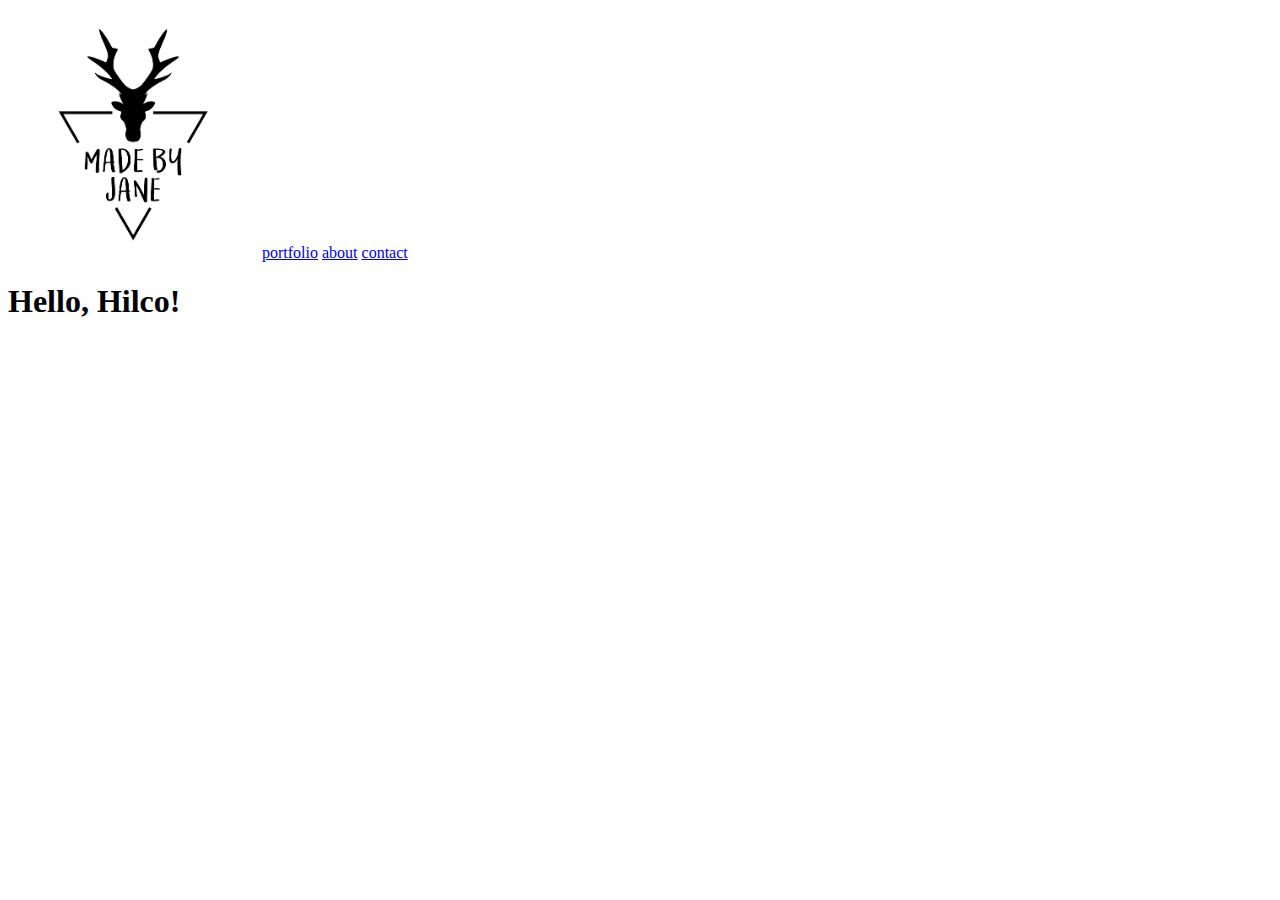
==== index.html @ 5c488281 "First commit :100:" ====
<!doctype html>
<html lang="en">
	<head>
		<meta charset="utf-8">
		<meta name="viewport" content="width=device-width, initial-scale=1, shrink-to-fit=no">
		
		<title>Untitled Document</title>
		
		<link rel="stylesheet" href="https://maxcdn.bootstrapcdn.com/bootstrap/4.0.0-beta/css/bootstrap.min.css" integrity="sha384-/Y6pD6FV/Vv2HJnA6t+vslU6fwYXjCFtcEpHbNJ0lyAFsXTsjBbfaDjzALeQsN6M" crossorigin="anonymous">
	</head>

	<body>
		<img src="Made By Jane logo-01.png" alt="madebyjane.nl" width="250" height="250">
	
		<a href="index.html">portfolio</a>
		<a href="about.html">about</a>
		<a href="contact.html">contact</a>

		<h1>Hello, Hilco!</h1>



		<script src="https://code.jquery.com/jquery-3.2.1.slim.min.js" integrity="sha384-KJ3o2DKtIkvYIK3UENzmM7KCkRr/rE9/Qpg6aAZGJwFDMVNA/GpGFF93hXpG5KkN" crossorigin="anonymous"></script>
		<script src="https://cdnjs.cloudflare.com/ajax/libs/popper.js/1.11.0/umd/popper.min.js" integrity="sha384-b/U6ypiBEHpOf/4+1nzFpr53nxSS+GLCkfwBdFNTxtclqqenISfwAzpKaMNFNmj4" crossorigin="anonymous"></script>
		<script src="https://maxcdn.bootstrapcdn.com/bootstrap/4.0.0-beta/js/bootstrap.min.js" integrity="sha384-h0AbiXch4ZDo7tp9hKZ4TsHbi047NrKGLO3SEJAg45jXxnGIfYzk4Si90RDIqNm1" crossorigin="anonymous"></script>
	</body>
</html>
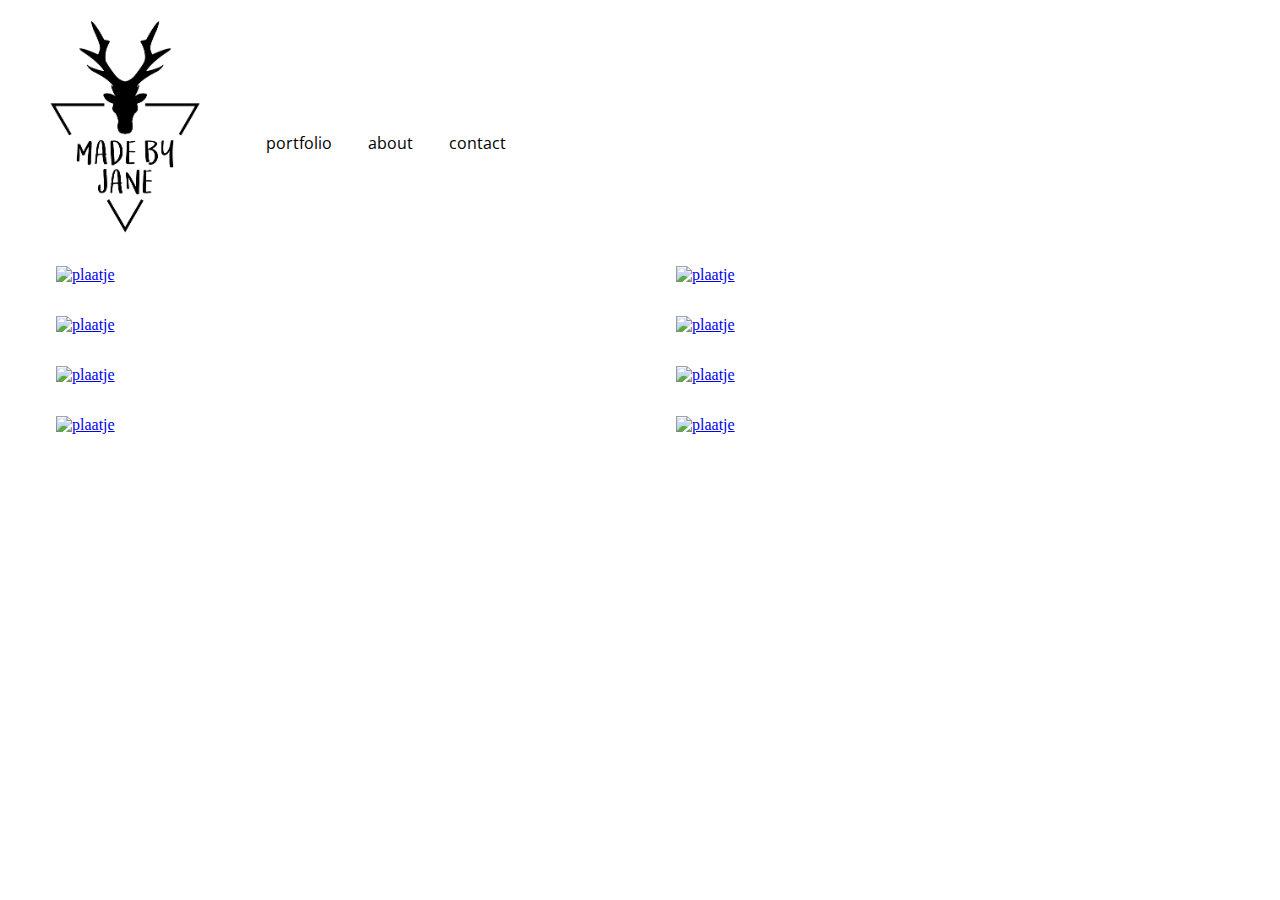
==== commit 2adb77a2: "Merge pull request #1 from JaapJoris/master" ====
--- a/index.html
+++ b/index.html
@@ -1,27 +1,39 @@
 <!doctype html>
 <html lang="en">
-	<head>
-		<meta charset="utf-8">
-		<meta name="viewport" content="width=device-width, initial-scale=1, shrink-to-fit=no">
-		
-		<title>Untitled Document</title>
-		
-		<link rel="stylesheet" href="https://maxcdn.bootstrapcdn.com/bootstrap/4.0.0-beta/css/bootstrap.min.css" integrity="sha384-/Y6pD6FV/Vv2HJnA6t+vslU6fwYXjCFtcEpHbNJ0lyAFsXTsjBbfaDjzALeQsN6M" crossorigin="anonymous">
-	</head>
+  <head>
+    <meta charset="utf-8">
+    <meta name="viewport" content="width=device-width, initial-scale=1, shrink-to-fit=no">
+    <title>Untitled Document</title>
+    <link rel="stylesheet" href="style.css">
+    <link href="https://fonts.googleapis.com/css?family=Open+Sans:600" rel="stylesheet">
+  </head>
 
-	<body>
-		<img src="Made By Jane logo-01.png" alt="madebyjane.nl" width="250" height="250">
-	
-		<a href="index.html">portfolio</a>
-		<a href="about.html">about</a>
-		<a href="contact.html">contact</a>
+  <body>
+    <header>
+      <img src="Made By Jane logo-01.png" alt="madebyjane.nl" width="250" height="250">
+      <nav>
+        <ul>
+          <li><a href="index.html">portfolio</a></li>
+          <li><a href="about.html">about</a></li>
+          <li><a href="contact.html">contact</a></li>
+        </ul>
+      </nav>
+    </header>
 
-		<h1>Hello, Hilco!</h1>
+    <main>
+      <ul>
+        <li><a href="main/1.jpg"><img src="main/1.jpg" alt="plaatje" width="100%"></a></li>
+        <li><a href="main5/.jpg"><img src="main/5.jpg" alt="plaatje" width="100%"></a></li>
+        <li><a href="main/1.jpg"><img src="main/1.jpg" alt="plaatje" width="100%"></a></li>
+        <li><a href="main5/.jpg"><img src="main/5.jpg" alt="plaatje" width="100%"></a></li>
+        <li><a href="main/1.jpg"><img src="main/1.jpg" alt="plaatje" width="100%"></a></li>
+        <li><a href="main5/.jpg"><img src="main/5.jpg" alt="plaatje" width="100%"></a></li>
+        <li><a href="main/1.jpg"><img src="main/1.jpg" alt="plaatje" width="100%"></a></li>
+        <li><a href="main5/.jpg"><img src="main/5.jpg" alt="plaatje" width="100%"></a></li>
+      </ul>
+    </main>
 
-
-
-		<script src="https://code.jquery.com/jquery-3.2.1.slim.min.js" integrity="sha384-KJ3o2DKtIkvYIK3UENzmM7KCkRr/rE9/Qpg6aAZGJwFDMVNA/GpGFF93hXpG5KkN" crossorigin="anonymous"></script>
-		<script src="https://cdnjs.cloudflare.com/ajax/libs/popper.js/1.11.0/umd/popper.min.js" integrity="sha384-b/U6ypiBEHpOf/4+1nzFpr53nxSS+GLCkfwBdFNTxtclqqenISfwAzpKaMNFNmj4" crossorigin="anonymous"></script>
-		<script src="https://maxcdn.bootstrapcdn.com/bootstrap/4.0.0-beta/js/bootstrap.min.js" integrity="sha384-h0AbiXch4ZDo7tp9hKZ4TsHbi047NrKGLO3SEJAg45jXxnGIfYzk4Si90RDIqNm1" crossorigin="anonymous"></script>
-	</body>
+    <footer>
+    </footer>
+  </body>
 </html>
--- a/style.css
+++ b/style.css
@@ -0,0 +1,54 @@
+body {
+    margin: 0;
+}
+
+header > * {
+  float: left;
+}
+
+header nav {
+  display: inline-block;
+  margin-top: 100px;
+}
+
+header nav ul {
+  list-style: none;
+  padding: 0;
+}
+
+header nav ul li {
+  margin: 1em;
+  display: inline-block;
+}
+
+header nav ul li a {
+  color:#000000;
+  font-family: 'Open Sans', sans-serif;
+  font-size: 16px;
+  text-decoration: none;
+}
+
+header nav ul li a:hover {
+  color: #00D3FF;
+  text-decoration: none;
+}
+
+main {
+  clear: both;
+}
+
+main > ul {
+  list-style: none;
+  display: flex;
+  flex-wrap: wrap;
+}
+
+main > ul > li {
+  flex-grow: 1;
+  flex-basis: 500px;
+  margin: 1em;
+}
+
+main > ul > li > img {
+  width: 100%;
+}
